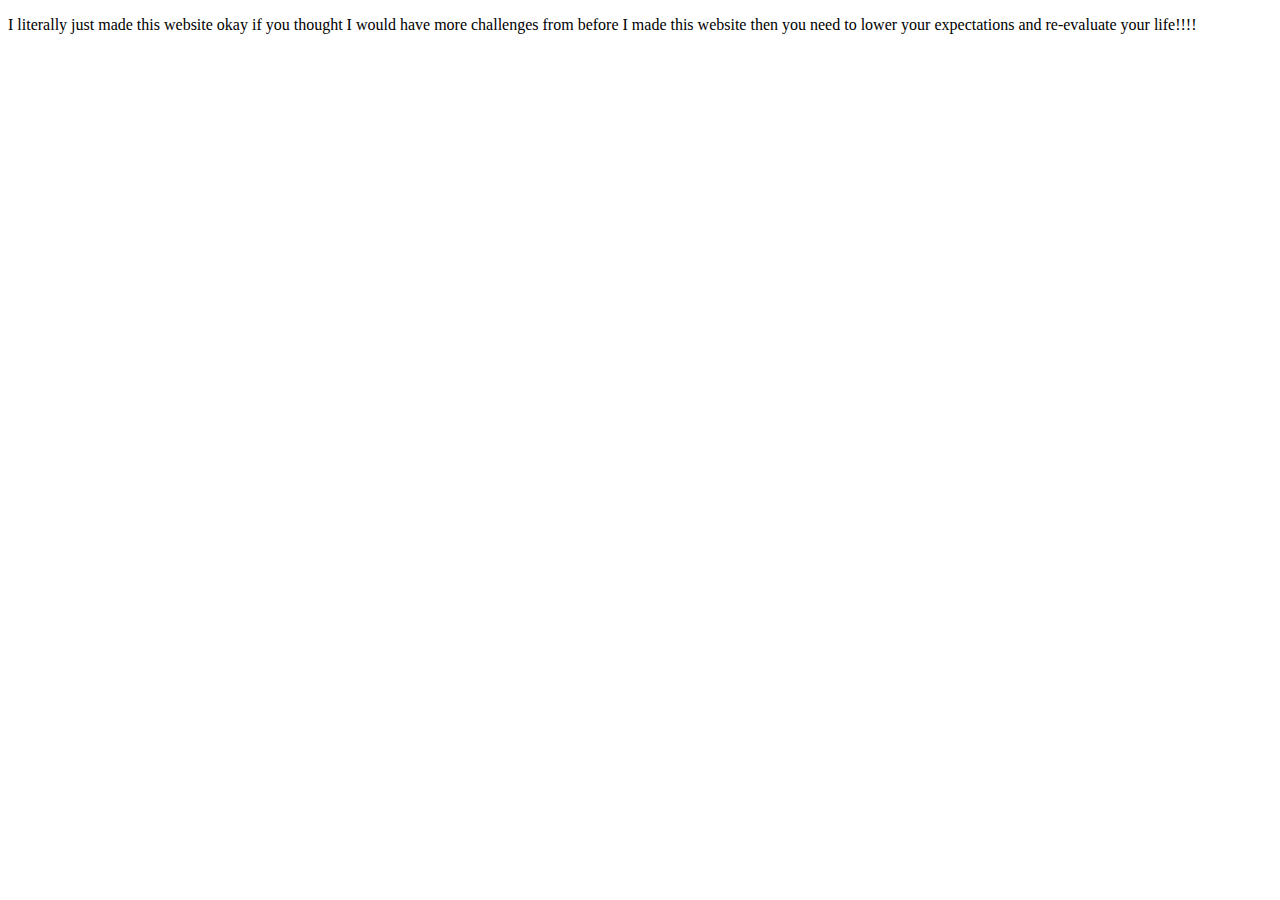
==== decode-challenges.html @ 7aedb191 "Added content to subpage" ====
<!DOCTYPE html>
<html>
    <head>
        <link rel="stylesheet" type="text/css" href="style.css">
        <meta charset="utf-8">
        <meta name="viewport" content="width=device-width, initial-scale=1">
        <title>decode challenges</title>
    </head>

    <body>
        <p>
            I literally just made this website okay if you thought I would have more challenges 
            from before I made this website then you need to lower your expectations and 
            re-evaluate your life!!!!
        </p>
    </body>

</html>
---- style.css ----
@font-face {
    font-family: Nosifer-Regular;
    src: url(fonts/Nosifer-Regular.ttf);
}

.decode-challenge-title{
    font-size: 40px;
}

.decode-challenge {
    font-size: 40px;
    font-family: Wingdings;
}

.index-h1{
    color: peachpuff;
    background-color: blue;
    text-align: center;
    font-size: 70px;
    margin: 0px;
}

.beta-tests{
    background-color: black;
    text-align: center;
    font-size: 70px;
    color: green;
    margin: 0px;
    font-family: Nosifer-Regular;
}

.grocery-list{
    font-size: 40px;
    margin-bottom: 0px;
}
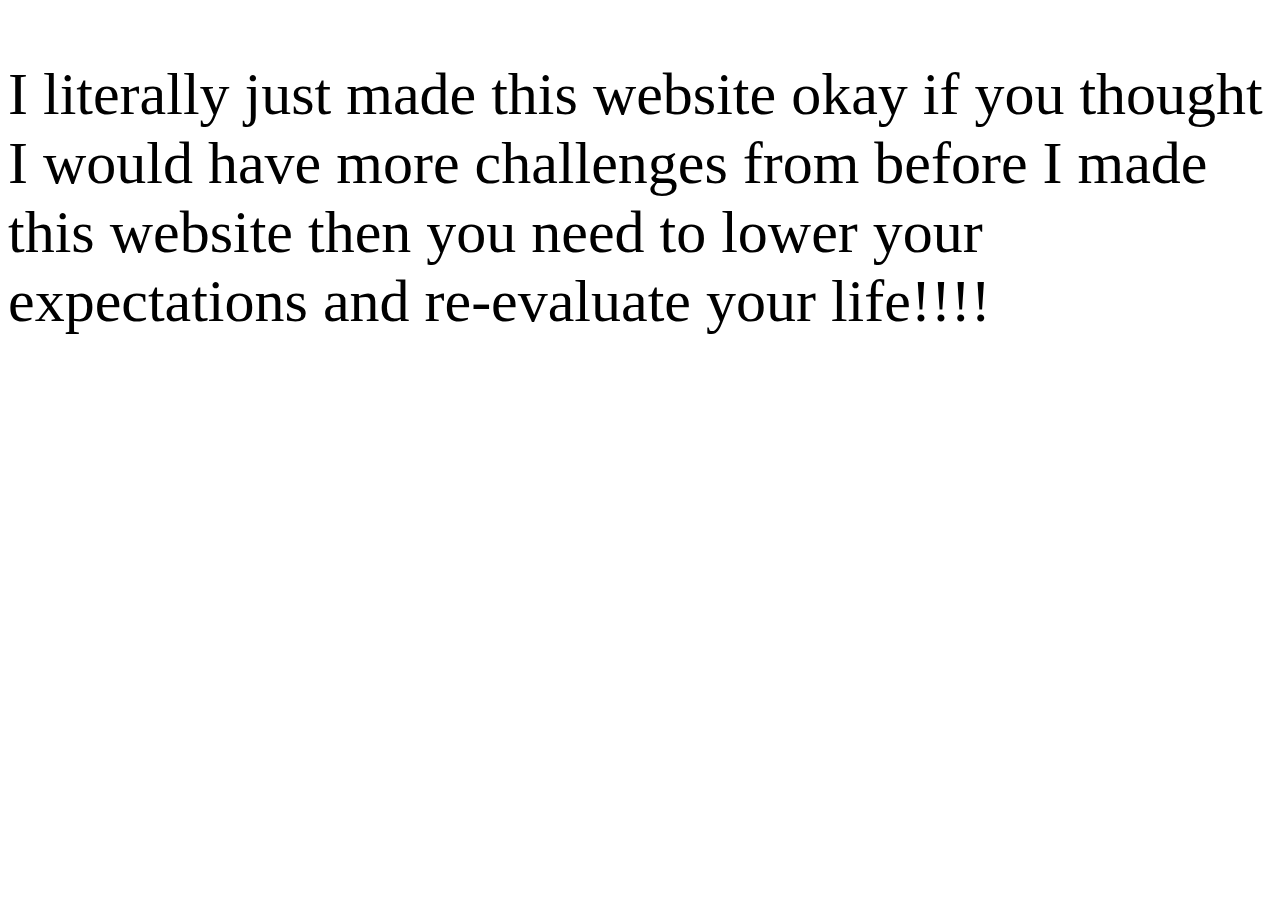
==== commit 3fd832b8: "Finalized deocde challenges" ====
--- a/decode-challenges.html
+++ b/decode-challenges.html
@@ -8,7 +8,7 @@
     </head>
 
     <body>
-        <p>
+        <p class="no-decode-challenges">
             I literally just made this website okay if you thought I would have more challenges 
             from before I made this website then you need to lower your expectations and 
             re-evaluate your life!!!!
--- a/style.css
+++ b/style.css
@@ -5,6 +5,7 @@
 
 .decode-challenge-title{
     font-size: 40px;
+    margin-bottom: 0px;
 }
 
 .decode-challenge {
@@ -29,7 +30,11 @@
     font-family: Nosifer-Regular;
 }
 
-.grocery-list{
-    font-size: 40px;
-    margin-bottom: 0px;
+.decode-challenges-link{
+    font-size: 25px;
+    margin-top: 0px;
+}
+
+.no-decode-challenges{
+    font-size: 60px;
 }